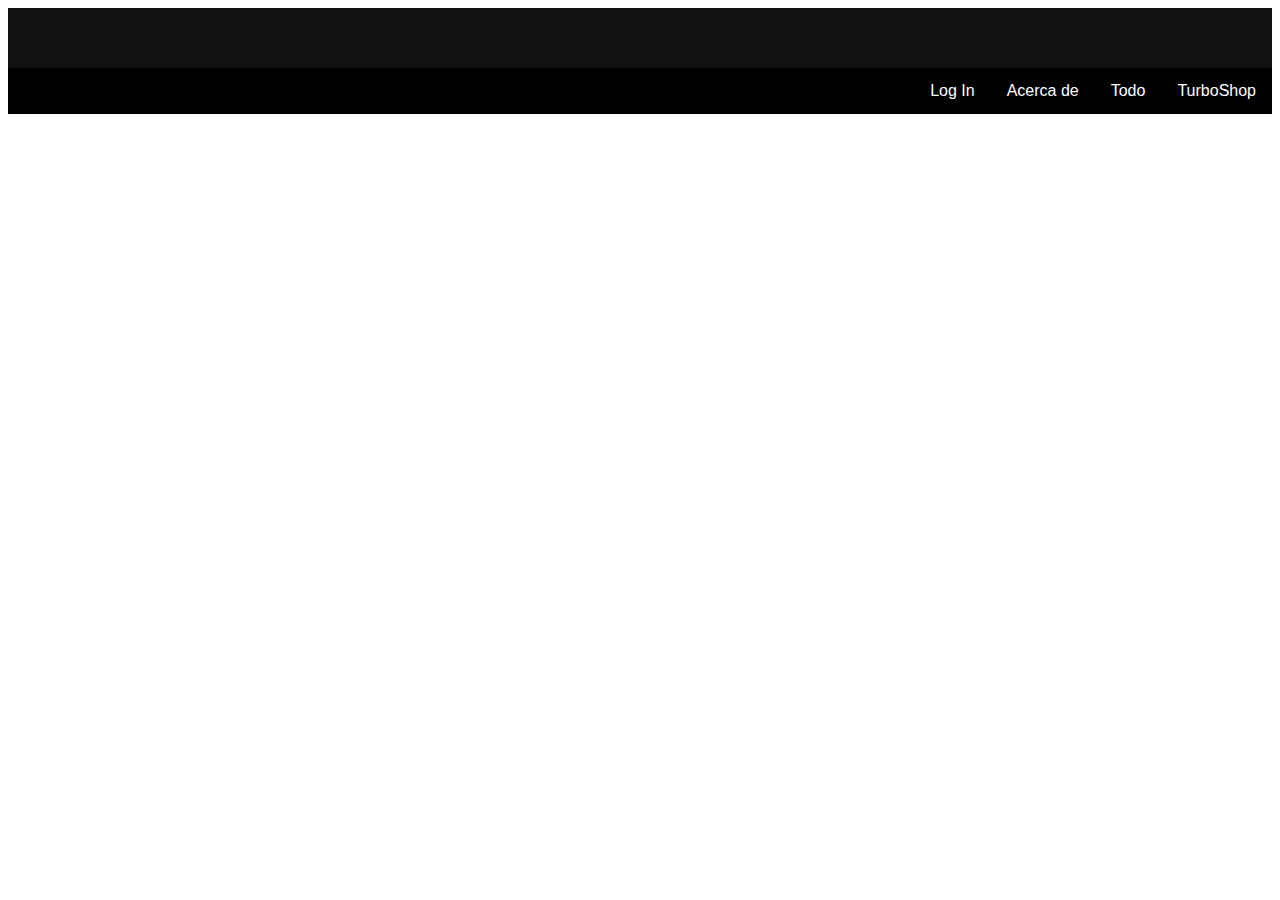
==== index.html @ 6b76c89c "Primeros movimientos" ====
<!DOCTYPE html>
<html lang="en">
    <head>
        <meta charset="UTF-8">
        <meta name="viewport" content="width=device-width, initial-scale=1.0">
        <meta http-equiv="X-UA-Compatible" content="ie=edge">
            <link rel="stylesheet" href="/css/main.css">
            <link href="https://fonts.googleapis.com/css?family=Spartan&display=swap" rel="stylesheet">
        <title>TurboShop</title>
    </head>
    <body>
        <div class="header">
            
        </div>
        <div class="topnav">
            <a href="">TurboShop</a>
            <a href="all.html">Todo</a>
            <a href="about.html">Acerca de</a>
            <a href="login.html">Log In</a>
        </div>
    </body>
</html>
---- css/main.css ----
body {
    background-image: url('https://motionarray.imgix.net/preview-268054-RgZPqH0sHh-high_0000.jpg');
}

h1 {
    color: white;
    font-family: 'Spartan', sans-serif;
}

.header {
    background-color: rgb(17, 17, 17);
    background-size: cover;
    color: white;
    text-align: center;
    padding: 30px;
}

.topnav {
    overflow: hidden;
    background-color: black;
}

.topnav h1 {
    color: white;
    text-align: left;
    padding: 30px;
}

.topnav a {
    float: right;
    display: block;
    color: white;
    text-align: center;
    padding: 14px 16px;
    text-decoration: none;
    font-family: Arial, Helvetica, sans-serif;
}
  
.topnav a:hover {
    background-color: white;
    color: black;
}

.column {
    float: left;
    width: 33.33%;
}

.column h1 {
    text-align: center;
    color: black;
}

.column img {
    display: block;
    margin-left: auto;
    margin-right: auto;
}
  
.row:after {
    content: "";
    display: table;
    clear: both;
}

.footer {
    display: block;
    background-color: gray;
    text-align: center;
    padding: 10px 12px;
}

.footer a {
    color: crimson;
}

.footer a:hover {
    color: aqua;
}
  
@media screen and (max-width: 600px) {
    .column {
      width: 100%;
    }
}
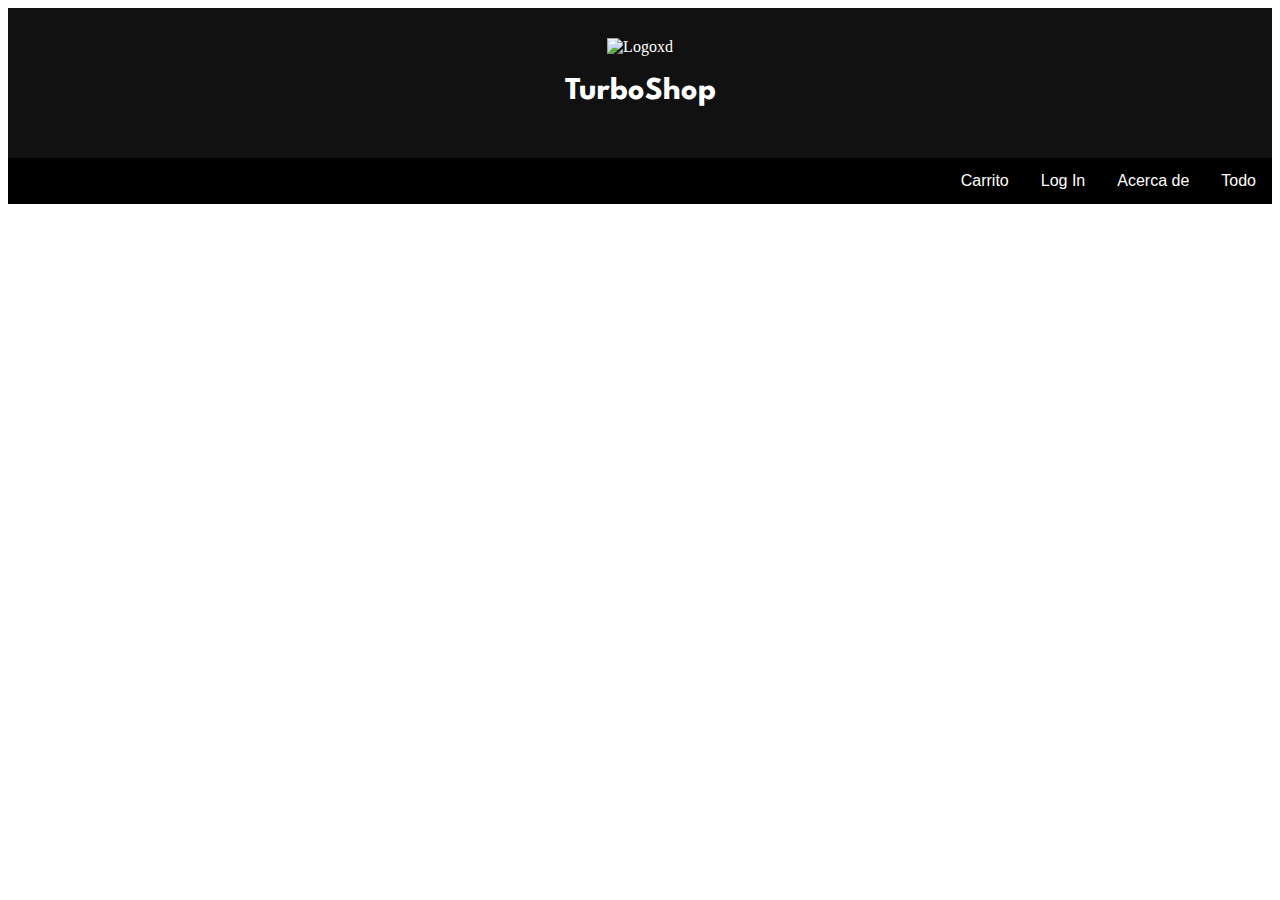
==== commit 66dc1f37: "Archivos que faltaban" ====
--- a/index.html
+++ b/index.html
@@ -4,19 +4,21 @@
         <meta charset="UTF-8">
         <meta name="viewport" content="width=device-width, initial-scale=1.0">
         <meta http-equiv="X-UA-Compatible" content="ie=edge">
+            <link rel="stylesheet" href="/css/everyone.css">
             <link rel="stylesheet" href="/css/main.css">
             <link href="https://fonts.googleapis.com/css?family=Spartan&display=swap" rel="stylesheet">
         <title>TurboShop</title>
     </head>
     <body>
         <div class="header">
-            
+            <img src="https://www.canva.com/learn/wp-content/uploads/2018/11/Turbo-logo-tb-800x0.jpg" alt="Logoxd">
+            <h1>TurboShop</h1>
         </div>
         <div class="topnav">
-            <a href="">TurboShop</a>
-            <a href="all.html">Todo</a>
-            <a href="about.html">Acerca de</a>
-            <a href="login.html">Log In</a>
+            <a href="/html/all.html">Todo</a>
+            <a href="/html/.html">Acerca de</a>
+            <a href="/html/login.html">Log In</a>
+            <a href="/html/cart.html">Carrito</a>
         </div>
     </body>
 </html>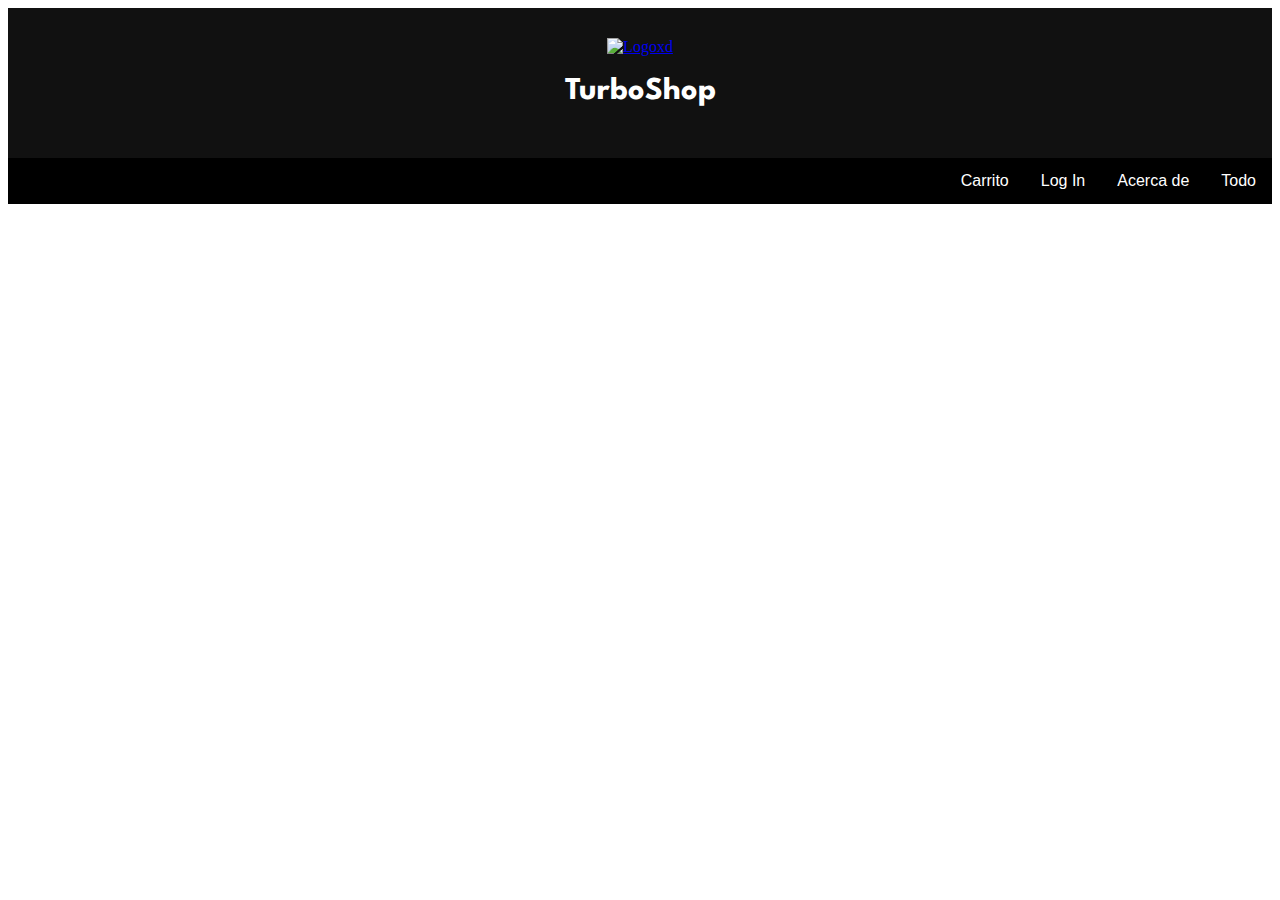
==== commit 07b5ec41: "Add files via upload" ====
--- a/index.html
+++ b/index.html
@@ -11,7 +11,9 @@
     </head>
     <body>
         <div class="header">
-            <img src="https://www.canva.com/learn/wp-content/uploads/2018/11/Turbo-logo-tb-800x0.jpg" alt="Logoxd">
+            <a href="index.html">
+                <img src="https://www.canva.com/learn/wp-content/uploads/2018/11/Turbo-logo-tb-800x0.jpg" alt="Logoxd">
+            </a>
             <h1>TurboShop</h1>
         </div>
         <div class="topnav">
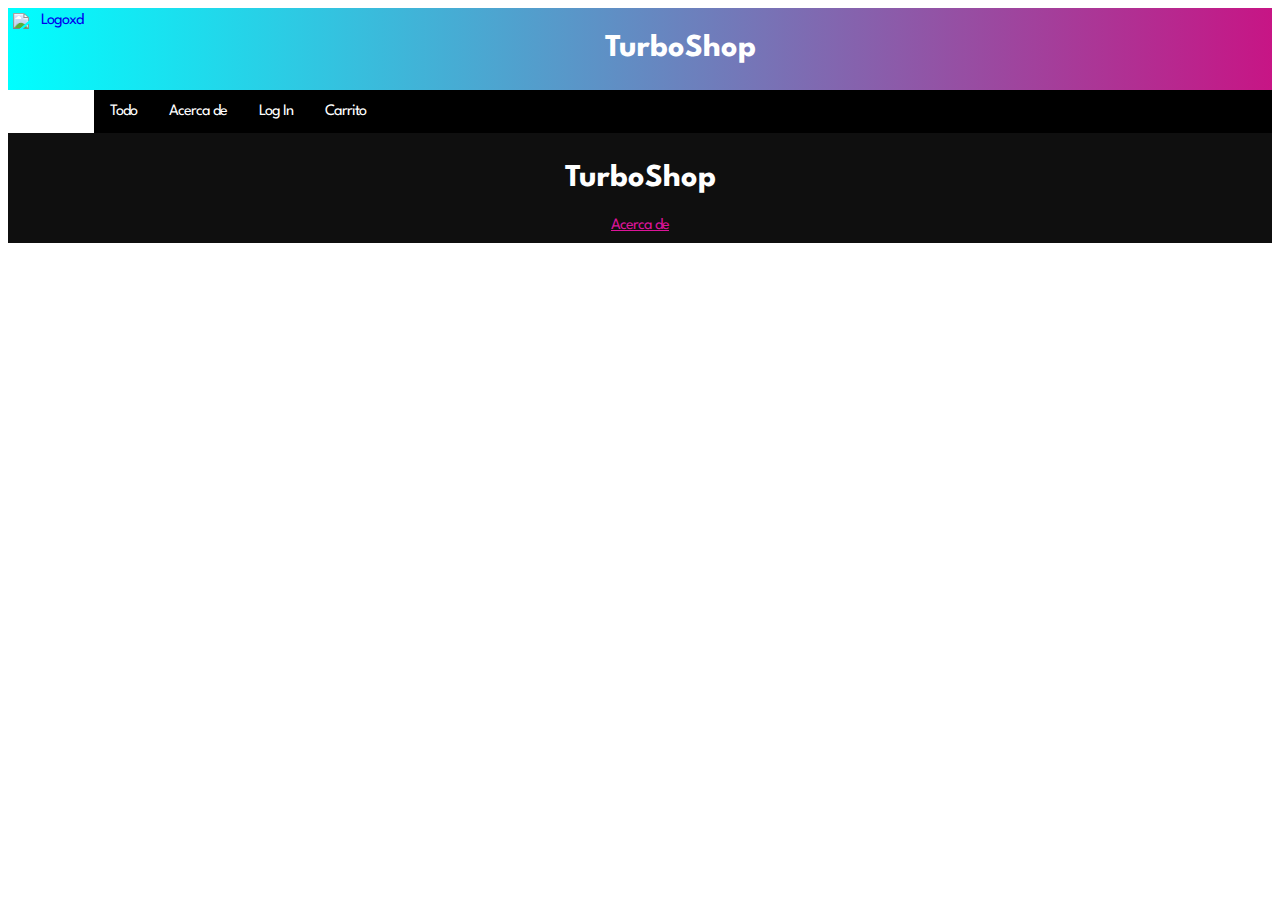
==== commit dcdeeffd: "Gradiante al header" ====
--- a/index.html
+++ b/index.html
@@ -5,7 +5,6 @@
         <meta name="viewport" content="width=device-width, initial-scale=1.0">
         <meta http-equiv="X-UA-Compatible" content="ie=edge">
             <link rel="stylesheet" href="/css/everyone.css">
-            <link rel="stylesheet" href="/css/main.css">
             <link href="https://fonts.googleapis.com/css?family=Spartan&display=swap" rel="stylesheet">
         <title>TurboShop</title>
     </head>
@@ -18,9 +17,13 @@
         </div>
         <div class="topnav">
             <a href="/html/all.html">Todo</a>
-            <a href="/html/.html">Acerca de</a>
+            <a href="/html/about.html">Acerca de</a>
             <a href="/html/login.html">Log In</a>
             <a href="/html/cart.html">Carrito</a>
         </div>
+        <div class="footer">
+            <h1>TurboShop</h1>
+            <a href="/html/about.html">Acerca de</a>
+        </div>
     </body>
 </html>--- a/css/everyone.css
+++ b/css/everyone.css
@@ -0,0 +1,61 @@
+body {
+    background-image: url('https://motionarray.imgix.net/preview-268054-RgZPqH0sHh-high_0000.jpg');
+}
+
+h1 {
+    font-family: 'Spartan', sans-serif;
+}
+
+a {
+    font-family: 'Spartan', sans-serif;
+    letter-spacing: -1px;
+}
+
+.header {
+    background-image: linear-gradient(to right, aqua, mediumvioletred);
+    color: white;
+    text-align: center;
+    padding: 5px;
+}
+
+.header img {
+    float: left;
+    width: 81px;
+    height: 81px;
+}
+
+.topnav {
+    overflow: hidden;
+    background-color: black;
+}
+
+.topnav a {
+    float: left;
+    display: block;
+    color: white;
+    text-align: center;
+    padding: 14px 16px;
+    text-decoration: none;
+    font-family: 'Spartan', sans-serif;
+}
+  
+.topnav a:hover {
+    background-color: white;
+    color: black;
+}
+
+.footer {
+    display: block;
+    background-color: rgb(15, 15, 15);
+    text-align: center;
+    padding: 10px 12px;
+    color: white;
+}
+
+.footer a {
+    color: rgb(220, 20, 153);
+}
+
+.footer a:hover {
+    color: aqua;
+}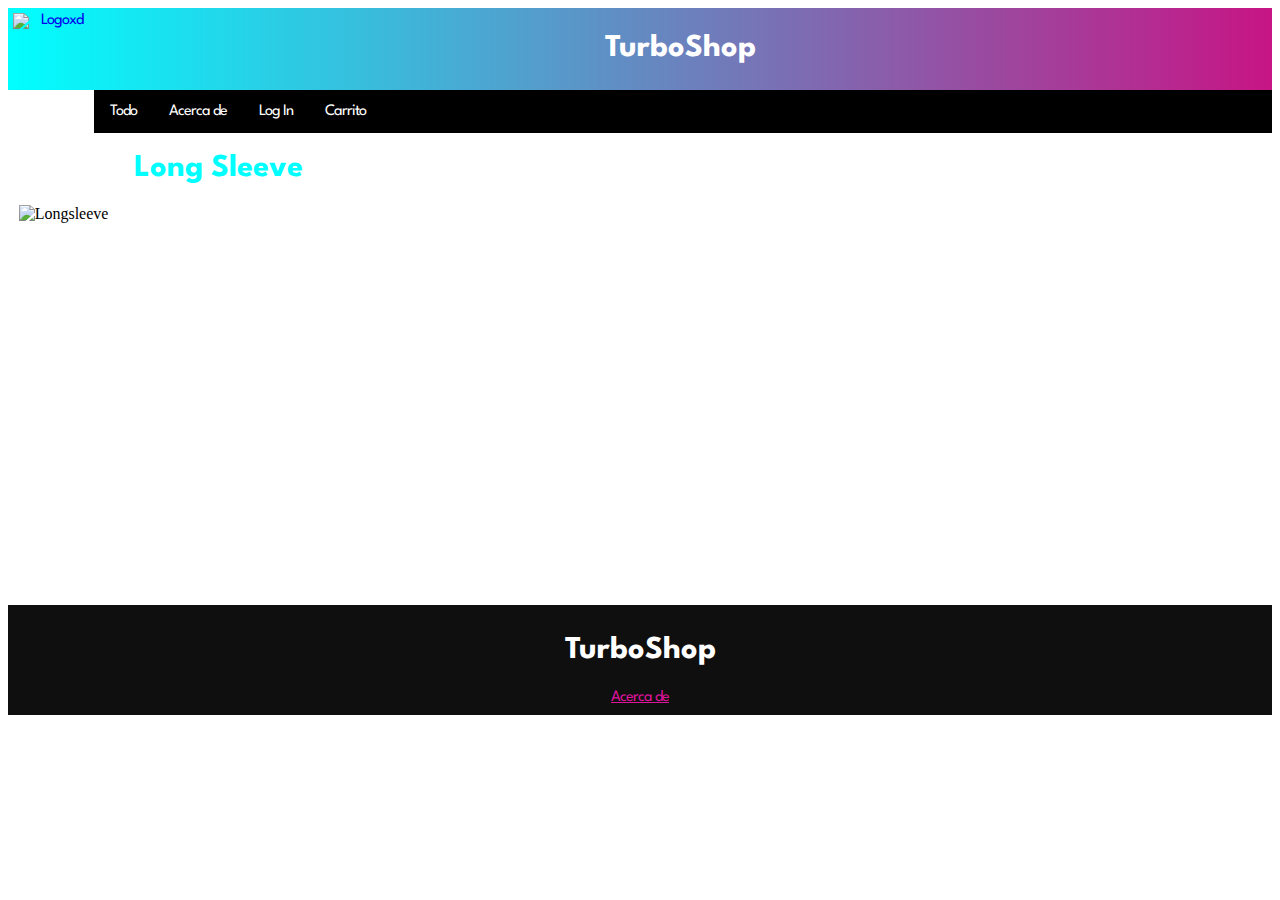
==== commit 0c391486: "idk" ====
--- a/index.html
+++ b/index.html
@@ -21,6 +21,12 @@
             <a href="/html/login.html">Log In</a>
             <a href="/html/cart.html">Carrito</a>
         </div>
+        <div class="row">
+            <div class="column">
+                <h1>Long Sleeve</h1>
+                <img src="https://images.squarespace-cdn.com/content/v1/54df785ae4b0d9caed77df4f/1543183861712-RX1TGPBM5TNY6XIBIM52/ke17ZwdGBToddI8pDm48kPJXHKy2-mnvrsdpGQjlhod7gQa3H78H3Y0txjaiv_0fDoOvxcdMmMKkDsyUqMSsMWxHk725yiiHCCLfrh8O1z5QHyNOqBUUEtDDsRWrJLTmrMDYraMJMCQwFxTSOIP7LpSBEQpA-g5k6VTjWbSuadHJq0dp98hg5AZvIaPb3DoM/DestinyWhite_BYA_LOGOWhite_mockup_Back_Flat_Black.png" alt="Longsleeve" height="400px" width="400px">
+            </div>
+        </div>
         <div class="footer">
             <h1>TurboShop</h1>
             <a href="/html/about.html">Acerca de</a>
--- a/css/everyone.css
+++ b/css/everyone.css
@@ -24,6 +24,11 @@
     height: 81px;
 }
 
+.header img:hover {
+    border: 1px solid mediumvioletred;
+    border-radius: 4px;
+}
+
 .topnav {
     overflow: hidden;
     background-color: black;
@@ -44,6 +49,28 @@
     color: black;
 }
 
+.column {
+    float: left;
+    width: 33.33%;
+}
+
+.column h1 {
+    text-align: center;
+    color: aqua;
+}
+
+.column img {
+    display: block;
+    margin-left: auto;
+    margin-right: auto;
+}
+  
+.row:after {
+    content: "";
+    display: table;
+    clear: both;
+}
+
 .footer {
     display: block;
     background-color: rgb(15, 15, 15);
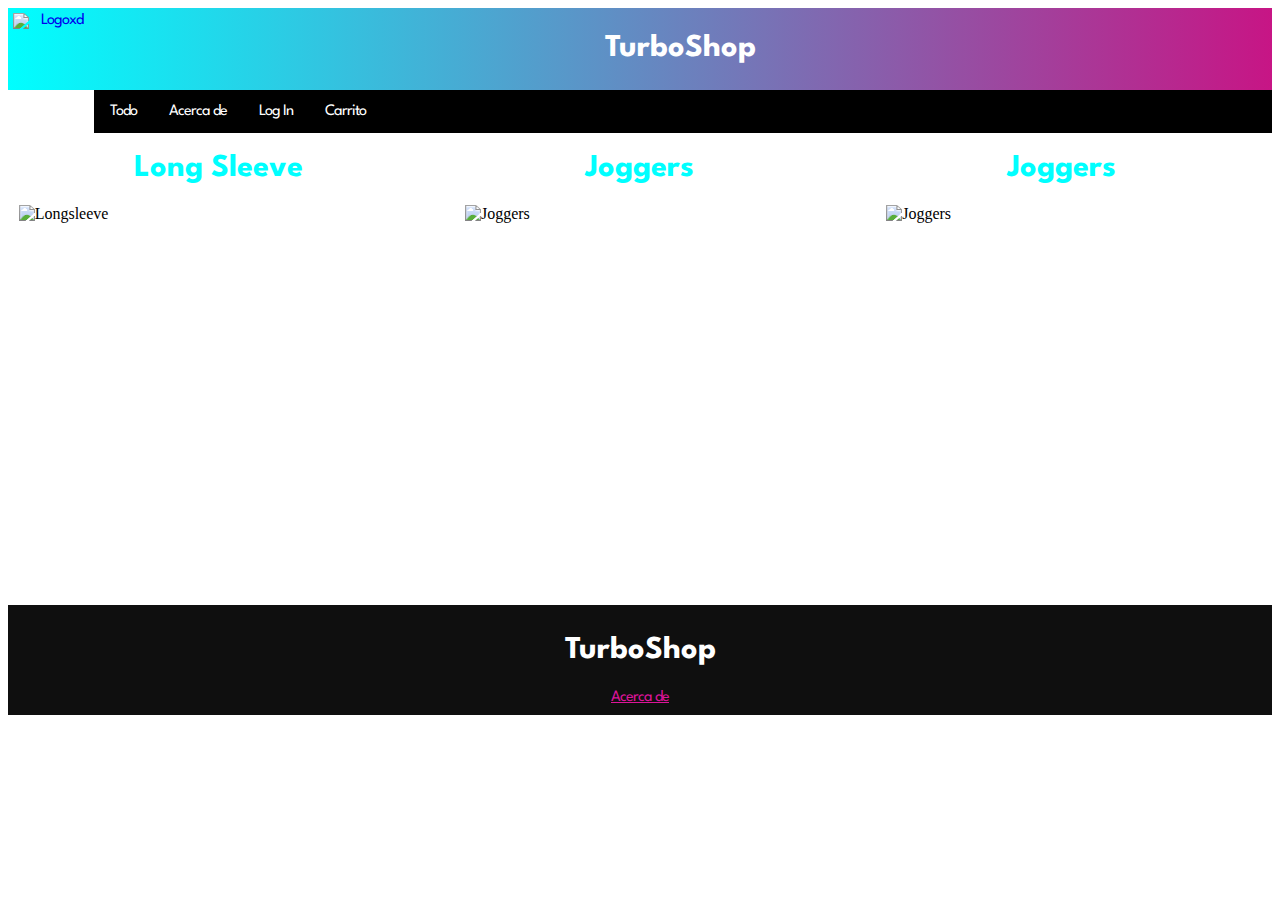
==== commit b77a4676: "ropa" ====
--- a/index.html
+++ b/index.html
@@ -26,6 +26,14 @@
                 <h1>Long Sleeve</h1>
                 <img src="https://images.squarespace-cdn.com/content/v1/54df785ae4b0d9caed77df4f/1543183861712-RX1TGPBM5TNY6XIBIM52/ke17ZwdGBToddI8pDm48kPJXHKy2-mnvrsdpGQjlhod7gQa3H78H3Y0txjaiv_0fDoOvxcdMmMKkDsyUqMSsMWxHk725yiiHCCLfrh8O1z5QHyNOqBUUEtDDsRWrJLTmrMDYraMJMCQwFxTSOIP7LpSBEQpA-g5k6VTjWbSuadHJq0dp98hg5AZvIaPb3DoM/DestinyWhite_BYA_LOGOWhite_mockup_Back_Flat_Black.png" alt="Longsleeve" height="400px" width="400px">
             </div>
+            <div class="column">
+                <h1>Joggers</h1>
+                <img src="https://pngimage.net/wp-content/uploads/2018/06/jogger-png-7.png" alt="Joggers" height="350px" width="350px">
+            </div>
+            <div class="column">
+                <h1>Joggers</h1>
+                <img src="https://image.spreadshirtmedia.com/image-server/v1/products/T111A1PA3150PT17X31Y4D103793262S100/views/1,width=650,height=650,appearanceId=1.jpg" alt="Joggers" height="350px" width="350px">
+            </div>
         </div>
         <div class="footer">
             <h1>TurboShop</h1>
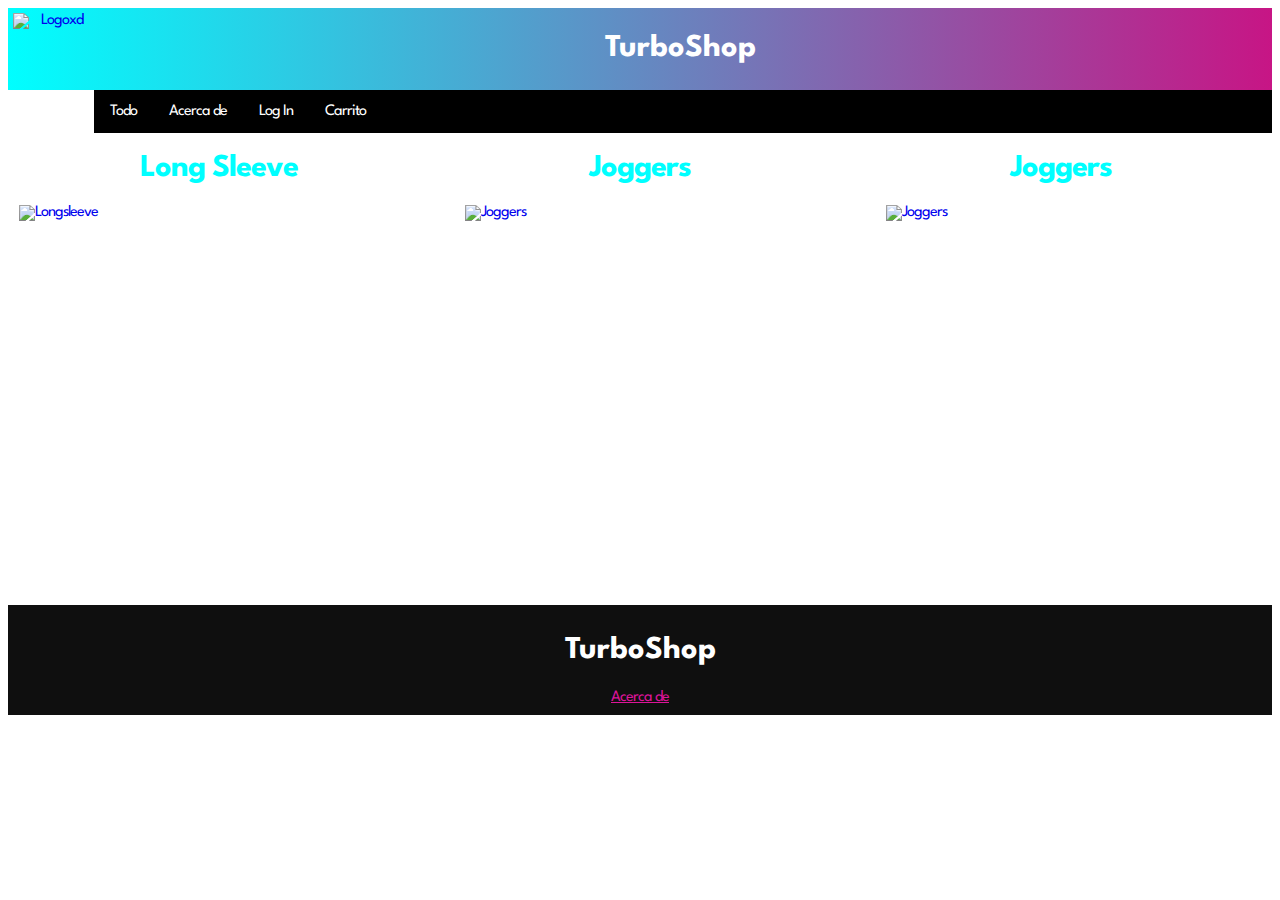
==== commit 7688f89d: "links en ropa" ====
--- a/index.html
+++ b/index.html
@@ -22,18 +22,20 @@
             <a href="/html/cart.html">Carrito</a>
         </div>
         <div class="row">
-            <div class="column">
-                <h1>Long Sleeve</h1>
-                <img src="https://images.squarespace-cdn.com/content/v1/54df785ae4b0d9caed77df4f/1543183861712-RX1TGPBM5TNY6XIBIM52/ke17ZwdGBToddI8pDm48kPJXHKy2-mnvrsdpGQjlhod7gQa3H78H3Y0txjaiv_0fDoOvxcdMmMKkDsyUqMSsMWxHk725yiiHCCLfrh8O1z5QHyNOqBUUEtDDsRWrJLTmrMDYraMJMCQwFxTSOIP7LpSBEQpA-g5k6VTjWbSuadHJq0dp98hg5AZvIaPb3DoM/DestinyWhite_BYA_LOGOWhite_mockup_Back_Flat_Black.png" alt="Longsleeve" height="400px" width="400px">
-            </div>
-            <div class="column">
-                <h1>Joggers</h1>
-                <img src="https://pngimage.net/wp-content/uploads/2018/06/jogger-png-7.png" alt="Joggers" height="350px" width="350px">
-            </div>
-            <div class="column">
-                <h1>Joggers</h1>
-                <img src="https://image.spreadshirtmedia.com/image-server/v1/products/T111A1PA3150PT17X31Y4D103793262S100/views/1,width=650,height=650,appearanceId=1.jpg" alt="Joggers" height="350px" width="350px">
-            </div>
+            <a href="/html/all.html">
+                <div class="column">
+                    <h1>Long Sleeve</h1>
+                    <img src="https://images.squarespace-cdn.com/content/v1/54df785ae4b0d9caed77df4f/1543183861712-RX1TGPBM5TNY6XIBIM52/ke17ZwdGBToddI8pDm48kPJXHKy2-mnvrsdpGQjlhod7gQa3H78H3Y0txjaiv_0fDoOvxcdMmMKkDsyUqMSsMWxHk725yiiHCCLfrh8O1z5QHyNOqBUUEtDDsRWrJLTmrMDYraMJMCQwFxTSOIP7LpSBEQpA-g5k6VTjWbSuadHJq0dp98hg5AZvIaPb3DoM/DestinyWhite_BYA_LOGOWhite_mockup_Back_Flat_Black.png" alt="Longsleeve" height="400px" width="400px">
+                </div>
+                <div class="column">
+                    <h1>Joggers</h1>
+                    <img src="https://pngimage.net/wp-content/uploads/2018/06/jogger-png-7.png" alt="Joggers" height="350px" width="350px">
+                </div>
+                <div class="column">
+                    <h1>Joggers</h1>
+                    <img src="https://image.spreadshirtmedia.com/image-server/v1/products/T111A1PA3150PT17X31Y4D103793262S100/views/1,width=650,height=650,appearanceId=1.jpg" alt="Joggers" height="350px" width="350px">
+                </div>
+            </a>
         </div>
         <div class="footer">
             <h1>TurboShop</h1>
